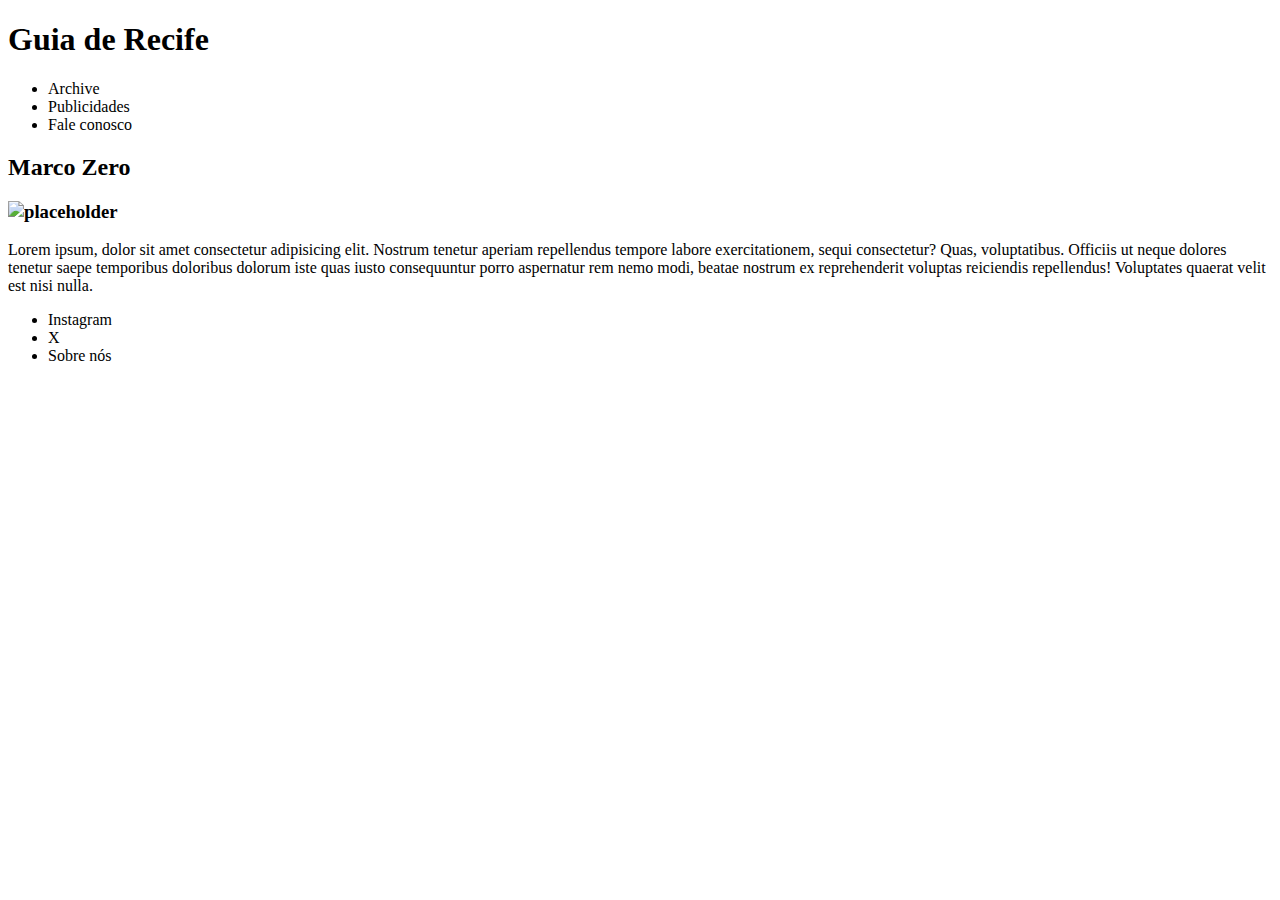
==== exercicios-html/3.html @ e0763c13 "Create 3.html" ====
<!DOCTYPE html>
<html>
    <head>
        <title>Guia turistico</title>
        <meta charset="UTF-8">
    </head>
    <body>
    <header>
        <h1>Guia de Recife</h1>
        <ul>
            <li>Archive</li>
            <li>Publicidades</li>
            <li>Fale conosco</li>
        </ul>  
    </header>
        
        <h2><span>Marco Zero</span></h2>
        <h3><img src="https://recife.oguiaturistico.net/wp-content/uploads/2022/06/248b8cf6-eaa1-4879-b15d-f0dc2c1ac55a.jpeg" alt="placeholder"></h3>
        
        <p>Lorem ipsum, dolor sit amet consectetur adipisicing elit. Nostrum tenetur aperiam repellendus tempore labore exercitationem, sequi consectetur? Quas, voluptatibus. Officiis ut neque dolores tenetur saepe temporibus doloribus dolorum iste quas iusto consequuntur porro aspernatur rem nemo modi, beatae nostrum ex reprehenderit voluptas reiciendis repellendus! Voluptates quaerat velit est nisi nulla.</p>
    <footer>
        <ul>
            <li>Instagram</li>
            <li>X</li>
            <li>Sobre nós</li>
        </ul>
    </footer>
    </body>
</html>
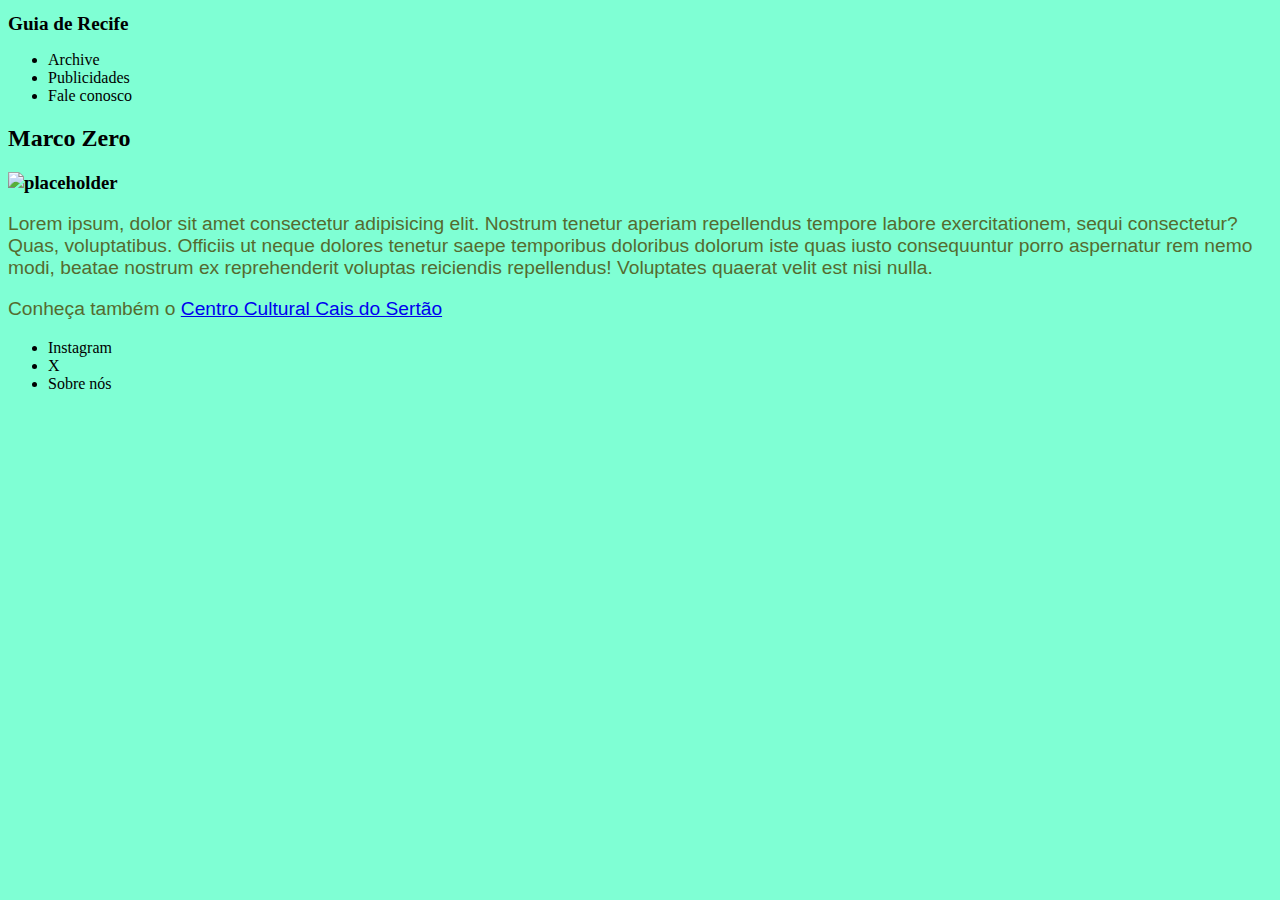
==== commit 00d13731: "css" ====
--- a/exercicios-html/3.html
+++ b/exercicios-html/3.html
@@ -3,6 +3,7 @@
     <head>
         <title>Guia turistico</title>
         <meta charset="UTF-8">
+        <link rel="stylesheet" type="text/css" href="styles.css">
     </head>
     <body>
     <header>
@@ -18,6 +19,8 @@
         <h3><img src="https://recife.oguiaturistico.net/wp-content/uploads/2022/06/248b8cf6-eaa1-4879-b15d-f0dc2c1ac55a.jpeg" alt="placeholder"></h3>
         
         <p>Lorem ipsum, dolor sit amet consectetur adipisicing elit. Nostrum tenetur aperiam repellendus tempore labore exercitationem, sequi consectetur? Quas, voluptatibus. Officiis ut neque dolores tenetur saepe temporibus doloribus dolorum iste quas iusto consequuntur porro aspernatur rem nemo modi, beatae nostrum ex reprehenderit voluptas reiciendis repellendus! Voluptates quaerat velit est nisi nulla.</p>
+    
+        <p>Conheça também o <a href="4.html">Centro Cultural Cais do Sertão</a> </p>
     <footer>
         <ul>
             <li>Instagram</li>
--- a/exercicios-html/styles.css
+++ b/exercicios-html/styles.css
@@ -0,0 +1,13 @@
+body{
+    background-color: aquamarine;
+}
+
+h1{
+    font-size: larger;
+}
+
+p{
+    font-size: larger;
+    font-family: Arial, Helvetica, sans-serif;
+    color: darkolivegreen;
+}